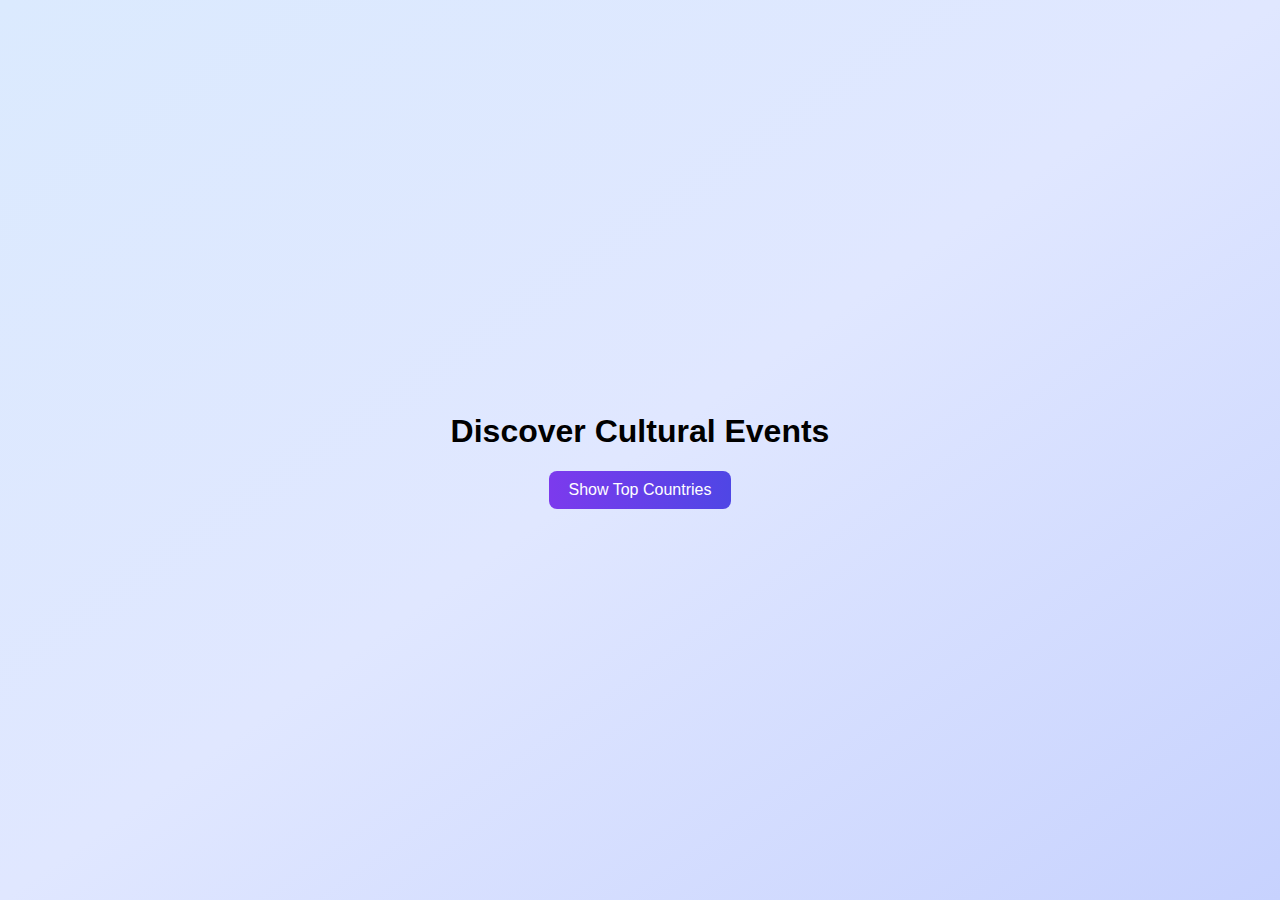
==== culture.html @ 3aab494a "removed bg" ====
<!DOCTYPE html>
<html lang="en">
<head>
  <meta charset="UTF-8">
  <meta name="viewport" content="width=device-width, initial-scale=1.0">
  <title>Cultural Events</title>
  <style>
    body{
        background-image: url(https://i.pinimg.com/736x/71/fe/a9/71fea91b95335dabd477e37e4a59dfa0.jpg);
        background-repeat: no-repeat;
        background-attachment: fixed;
        background-size: cover;
    }
</style>
  <style>
    body {
      font-family: Arial, sans-serif;
      background: linear-gradient(to bottom right, #dbeafe, #e0e7ff, #c7d2fe);
      margin: 0;
      padding: 0;
      display: flex;
      flex-direction: column;
      align-items: center;
      justify-content: center;
      min-height: 100vh;
    }
    .container {
      text-align: center;
      margin: 20px;
    }
    .btn {
      background: linear-gradient(to right, #7c3aed, #4f46e5);
      color: white;
      padding: 10px 20px;
      border: none;
      border-radius: 8px;
      font-size: 16px;
      cursor: pointer;
      transition: transform 0.3s ease;
    }
    .btn:hover {
      transform: scale(1.1);
    }
    .country-list,
    .event-list {
      margin: 20px auto;
      max-width: 600px;
      background: white;
      border-radius: 8px;
      box-shadow: 0 4px 10px rgba(0, 0, 0, 0.1);
      padding: 20px;
    }
    .country-list button,
    .event-card {
      margin: 10px 0;
      padding: 10px;
      background: #3b82f6;
      color: white;
      border: none;
      border-radius: 5px;
      cursor: pointer;
      transition: background 0.3s ease;
    }
    .country-list button:hover {
      background: #2563eb;
    }
    .event-card {
      background: #f9fafb;
      color: #1f2937;
      padding: 15px;
      border: 1px solid #e5e7eb;
    }
  </style>
</head>
<body>
  <div class="container">
    <h1>Discover Cultural Events</h1>
    <button class="btn" onclick="showCountries()">Show Top Countries</button>
  </div>

  <div id="country-list" class="country-list" style="display: none;">
    <h2>Select a Country</h2>
    <button onclick="showEvents('Turkey')">Turkey</button>
    <button onclick="showEvents('Uganda')">Uganda</button>
    <button onclick="showEvents('Germany')">Germany</button>
    <button onclick="showEvents('Ethiopia')">Ethiopia</button>
    <button onclick="showEvents('Russia')">Russia</button>
    <button onclick="showEvents('Poland')">Poland</button>
  </div>

  <div id="event-list" class="event-list" style="display: none;">
    <h2 id="event-title"></h2>
    <div id="events"></div>
  </div>

  <script>
    const eventsData = {
      Turkey: [
        { name: "Istanbul Film Festival", date: "2025-04-05", description: "A grand festival showcasing international films." },
        { name: "Whirling Dervishes Festival", date: "2025-12-17", description: "A spiritual and traditional celebration." },
      ],
      Uganda: [
        { name: "Uganda Martyrs Day", date: "2025-06-03", description: "Commemorating the Uganda Martyrs with prayers and celebrations." },
        { name: "Kampala Carnival", date: "2025-10-12", description: "A vibrant cultural carnival in Kampala." },
      ],
      Germany: [
        { name: "Oktoberfest", date: "2025-09-21", description: "The world's largest beer festival held in Munich." },
        { name: "Berlin Film Festival", date: "2025-02-15", description: "A global celebration of cinematic art." },
      ],
      Ethiopia: [
        { name: "Timket Festival", date: "2025-01-19", description: "A religious celebration of Epiphany." },
        { name: "Meskel Festival", date: "2025-09-27", description: "Marking the finding of the True Cross." },
      ],
      Russia: [
        { name: "Victory Day Parade", date: "2025-05-09", description: "A grand parade commemorating WWII victory." },
        { name: "Moscow Winter Festival", date: "2025-12-25", description: "Celebrating Russian winter traditions." },
      ],
      Poland: [
        { name: "All Saints' Day", date: "2025-11-01", description: "A day to honor the departed." },
        { name: "Krakow Christmas Market", date: "2025-12-10", description: "A festive market in the heart of Krakow." },
      ],
    };

    function showCountries() {
      document.getElementById("country-list").style.display = "block";
      document.getElementById("event-list").style.display = "none";
    }

    function showEvents(country) {
      const events = eventsData[country];
      document.getElementById("event-title").textContent = "Cultural Events in ${country}";
      const eventList = document.getElementById("events");
      eventList.innerHTML = "";
      events.forEach(event => {
        const eventCard = document.createElement("div");
        eventCard.className = "event-card";
        eventCard.innerHTML = `
          <h3>${event.name}</h3>
          <p><strong>Date:</strong> ${event.date}</p>
          <p>${event.description}</p>
        `;
        eventList.appendChild(eventCard);
      });
      document.getElementById("country-list").style.display = "none";
      document.getElementById("event-list").style.display = "block";
    }
  </script>
</body>
</html>
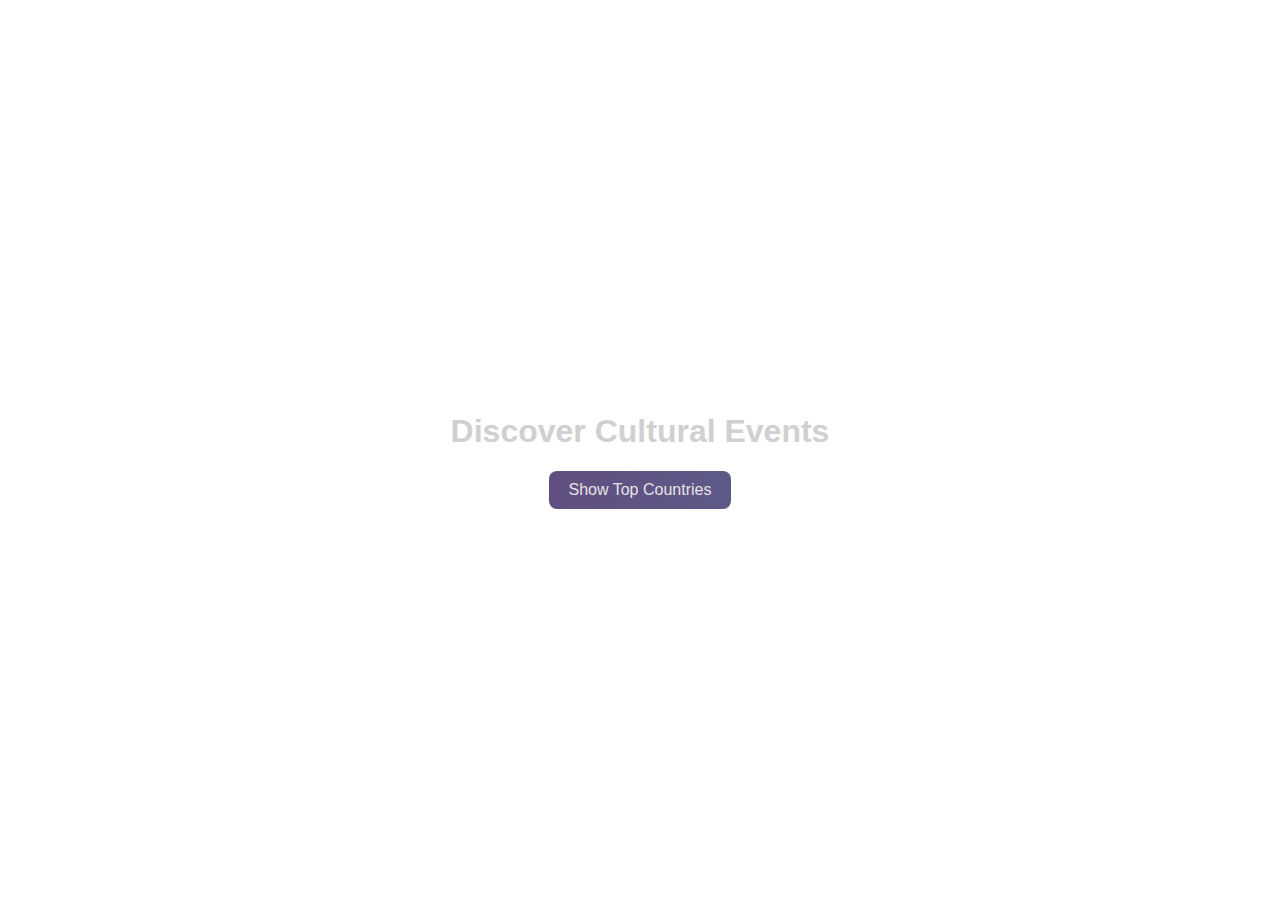
==== commit c302bd01: "button colour change and bg change" ====
--- a/culture.html
+++ b/culture.html
@@ -4,14 +4,6 @@
   <meta charset="UTF-8">
   <meta name="viewport" content="width=device-width, initial-scale=1.0">
   <title>Cultural Events</title>
-  <style>
-    body{
-        background-image: url(https://i.pinimg.com/736x/71/fe/a9/71fea91b95335dabd477e37e4a59dfa0.jpg);
-        background-repeat: no-repeat;
-        background-attachment: fixed;
-        background-size: cover;
-    }
-</style>
   <style>
     body {
       font-family: Arial, sans-serif;
@@ -24,12 +16,18 @@
       justify-content: center;
       min-height: 100vh;
     }
+    h1{
+        color: #d0d0d0;
+    }
+    button.btn{
+        color: #e6e4e4
+    }
     .container {
       text-align: center;
       margin: 20px;
     }
     .btn {
-      background: linear-gradient(to right, #7c3aed, #4f46e5);
+      background: linear-gradient(to right, #614e81, #5d5a88);
       color: white;
       padding: 10px 20px;
       border: none;
@@ -71,6 +69,14 @@
       border: 1px solid #e5e7eb;
     }
   </style>
+    <style>
+        body{
+            background-image: url(https://i.pinimg.com/736x/56/04/89/56048942a8a5707b9a13464f75802de6.jpg);
+            background-repeat: no-repeat;
+            background-attachment: fixed;
+            background-size: cover;
+        }
+    </style>
 </head>
 <body>
   <div class="container">
